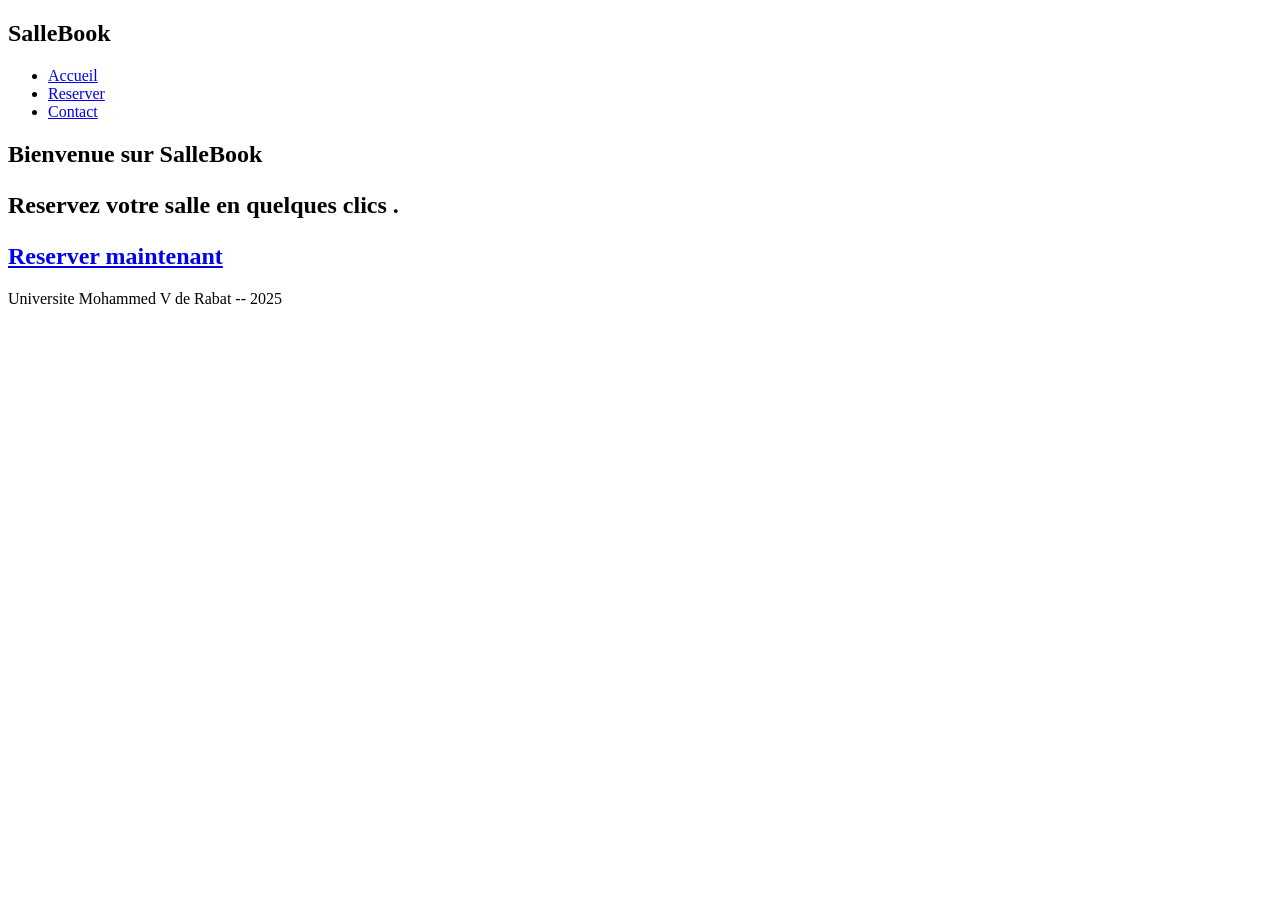
==== index.html @ 0ddcce79 "feat: Initialisation projet SalleBook" ====
<!DOCTYPE html>
 <html lang=" fr ">
  <head>
   <meta charset=" UTF -8">
    <meta name=" viewport " content=" width = device - width ,
initial - scale =1.0">
     <title> SalleBook -- Reservation de salles </title>
     <head link rel=" stylesheet " href="css/style.css ">
     </head>
     <body>
      <header>
       <nav>
        <h1> SalleBook
      </h1>
      <ul>
       <li>
        <a href="index.html "> Accueil </a>
     </li>
     <li>
      <a href="reservation.html "> Reserver </a>
    </li>
    <li>
     <a href="contact.html "> Contact </a>
   </li>
  </ul>
 </nav>
 </header>
 <main>
  <section class=" hero ">
   <h2> Bienvenue sur SalleBook
  <h2>
  <p> Reservez votre salle en quelques clics . </p>
  <a href=" reservation.html " class=" btn-primary ">
   Reserver maintenant
  </a>
 </section>
 </main>
 <footer>
  <p> Universite Mohammed V de Rabat -- 2025
 </p>
 </footer>
 </body>
 </html>
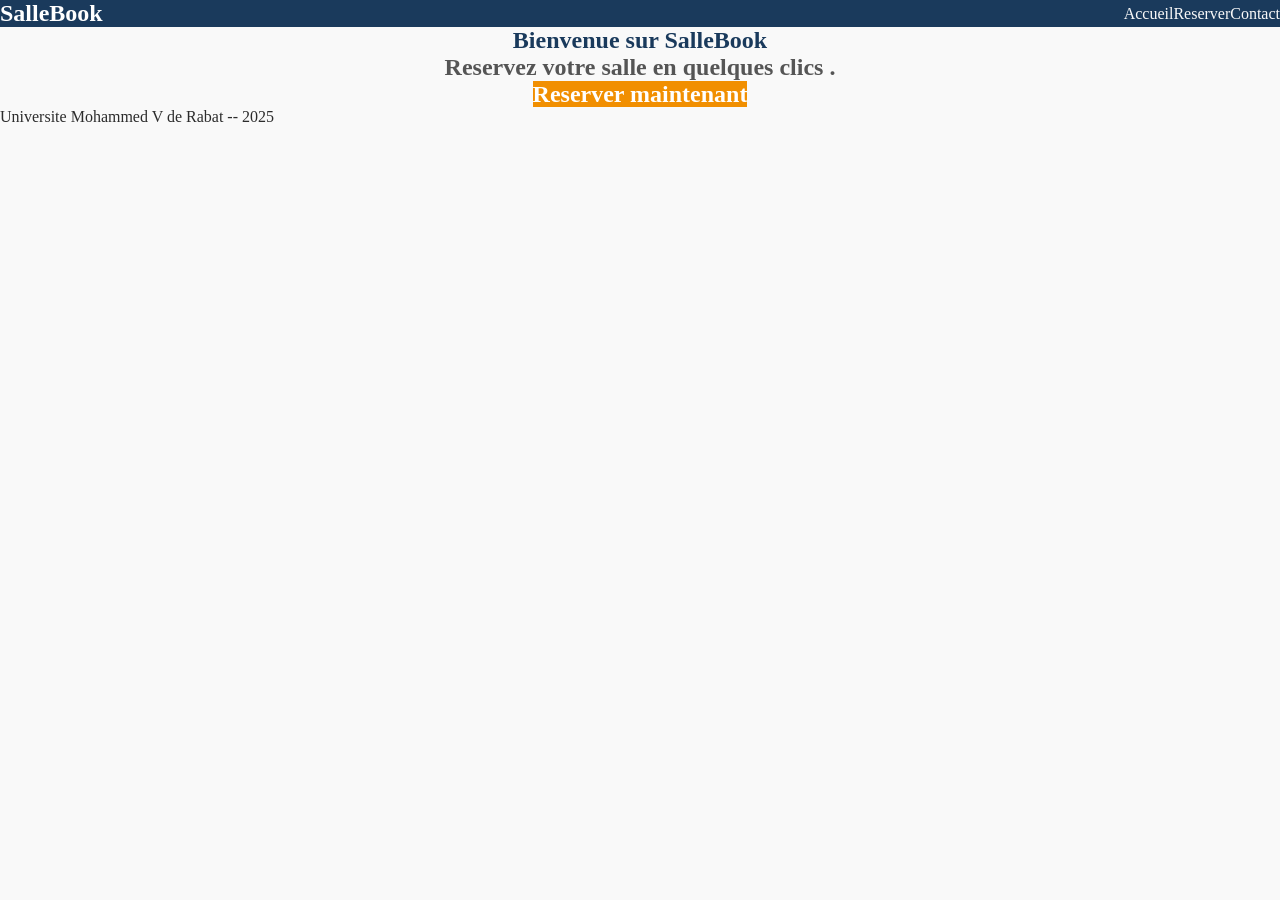
==== commit 458fc158: "feat(css) : styles principaux navigation et hero" ====
--- a/index.html
+++ b/index.html
@@ -5,7 +5,8 @@
     <meta name=" viewport " content=" width = device - width ,
 initial - scale =1.0">
      <title> SalleBook -- Reservation de salles </title>
-     <head link rel=" stylesheet " href="css/style.css ">
+     <head>
+<link rel="stylesheet" href="css/style.css ">
      </head>
      <body>
       <header>
--- a/css/style.css
+++ b/css/style.css
@@ -0,0 +1,87 @@
+/* ==============================
+SalleBook -- Styles principaux
+============================== */
+* {
+ margin: 0;
+ padding: 0;
+ box-sizing: border-box;
+}
+
+body {
+ font-family: ' Segoe UI ', Arial, sans - serif;
+ color: #2c2c2c;
+ background-color: #f9f9f9;
+}
+/* Navigation */
+header {
+ background-color: #1a3a5c;
+ padding: 16 px 32 px;
+}
+
+nav {
+ display: flex;
+ justify-content: space-between;
+ align-items: center;
+}
+
+nav h1 {
+ color: #ffffff;
+ font-size: 1.6 rem;
+}
+
+nav ul {
+ list-style: none;
+ display: flex;
+ gap: 24 px;
+}
+
+nav ul li a {
+ color: #f9f9f9;
+ text-decoration: none;
+ font-size: 0.95 rem;
+}
+
+nav ul li a:hover {
+ color: #f18f01;
+}
+
+/* Hero */
+.hero {
+ text-align: center;
+ padding: 80 px 20 px;
+}
+
+.hero h2 {
+ font-size: 2.2 rem;
+ color: #1a3a5c;
+ margin-bottom: 16 px;
+
+}
+
+.hero p{
+ font-size: 1.1 rem;
+ color: #555;
+ margin-bottom: 28 px;
+
+}
+.hero a {
+ background-color: #f18f01;
+ color: #fff;
+ padding: 12 px 24 px;
+ text-decoration: none;
+ border-radius: 4 px;
+ font-size: 1 rem;
+}
+.hero a:hover {
+ background-color: #d16e00;
+}
+/* Sections */
+section {
+ padding: 60 px 20 px;
+}
+section h2 {
+ font-size: 1.8 rem;
+ color: #1a3a5c;
+ margin-bottom: 24 px;
+ text-align: center;
+}
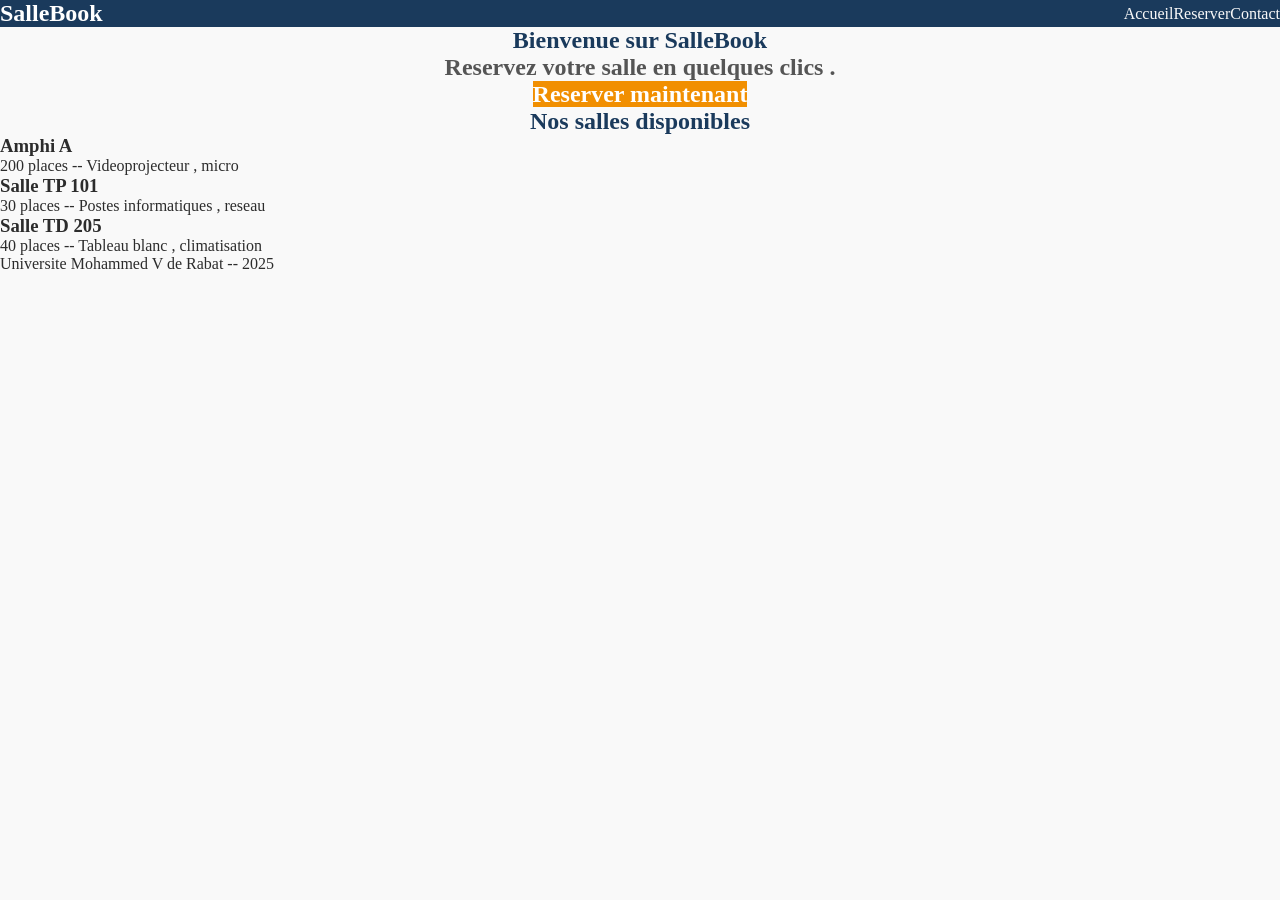
==== commit d8e6abe8: "feat(html): ajout section liste des salles disponibles" ====
--- a/index.html
+++ b/index.html
@@ -4,9 +4,11 @@
    <meta charset=" UTF -8">
     <meta name=" viewport " content=" width = device - width ,
 initial - scale =1.0">
-     <title> SalleBook -- Reservation de salles </title>
+
+     <title> SalleBook -- Reservez votre salle en ligne </title>
+
      <head>
-<link rel="stylesheet" href="css/style.css ">
+<link rel="stylesheet" href="css/style.css">
      </head>
      <body>
       <header>
@@ -15,13 +17,13 @@
       </h1>
       <ul>
        <li>
-        <a href="index.html "> Accueil </a>
+        <a href="index.html"> Accueil </a>
      </li>
      <li>
-      <a href="reservation.html "> Reserver </a>
+      <a href="reservation.html"> Reserver </a>
     </li>
     <li>
-     <a href="contact.html "> Contact </a>
+     <a href="contact.html"> Contact </a>
    </li>
   </ul>
  </nav>
@@ -31,10 +33,32 @@
    <h2> Bienvenue sur SalleBook
   <h2>
   <p> Reservez votre salle en quelques clics . </p>
-  <a href=" reservation.html " class=" btn-primary ">
+  <a href="reservation.html" class=" btn-primary ">
    Reserver maintenant
   </a>
  </section>
+<section class=" salles ">
+  <h2> Nos salles disponibles
+</h2>
+<div class=" cards ">
+  <div class=" card ">
+    <h3> Amphi A
+  </h3>
+  <p>200 places -- Videoprojecteur , micro
+</p>
+</div>
+<div class=" card ">
+  <h3> Salle TP 101
+</h3>
+<p>30 places -- Postes informatiques , reseau </p>
+  </div>
+  <div class=" card ">
+    <h3> Salle TD 205
+  </h3>
+<p>40 places -- Tableau blanc , climatisation </p>
+  </div>
+  </div>
+  </section>
  </main>
  <footer>
   <p> Universite Mohammed V de Rabat -- 2025
--- a/css/style.css
+++ b/css/style.css
@@ -85,3 +85,32 @@
  margin-bottom: 24 px;
  text-align: center;
 }
+/* Formulaires */
+.form-section {
+max-width : 600 px ;
+margin : 40 px auto ;
+padding : 0 20 px ;
+}
+.form-section h2 {
+color : #1a3a5c ;
+margin-bottom : 24 px ;
+}
+label {
+display : block ;
+font-weight : bold ;
+margin-top : 16 px ;
+margin-bottom : 6 px ;
+color : #1a3a5c ;
+}
+input , select , textarea {
+width : 100%;
+padding : 10 px 12 px ;
+border : 1 px solid #cccccc ;
+border-radius : 5 px ;
+font-size : 0.95 rem ;
+}
+input:focus , select:focus , textarea:focus {
+outline : none ;
+border-color : #1a3a5c ;
+box-shadow : 0 0 0 2 px rgba (26 , 58 , 92 , 0.15) ;
+}
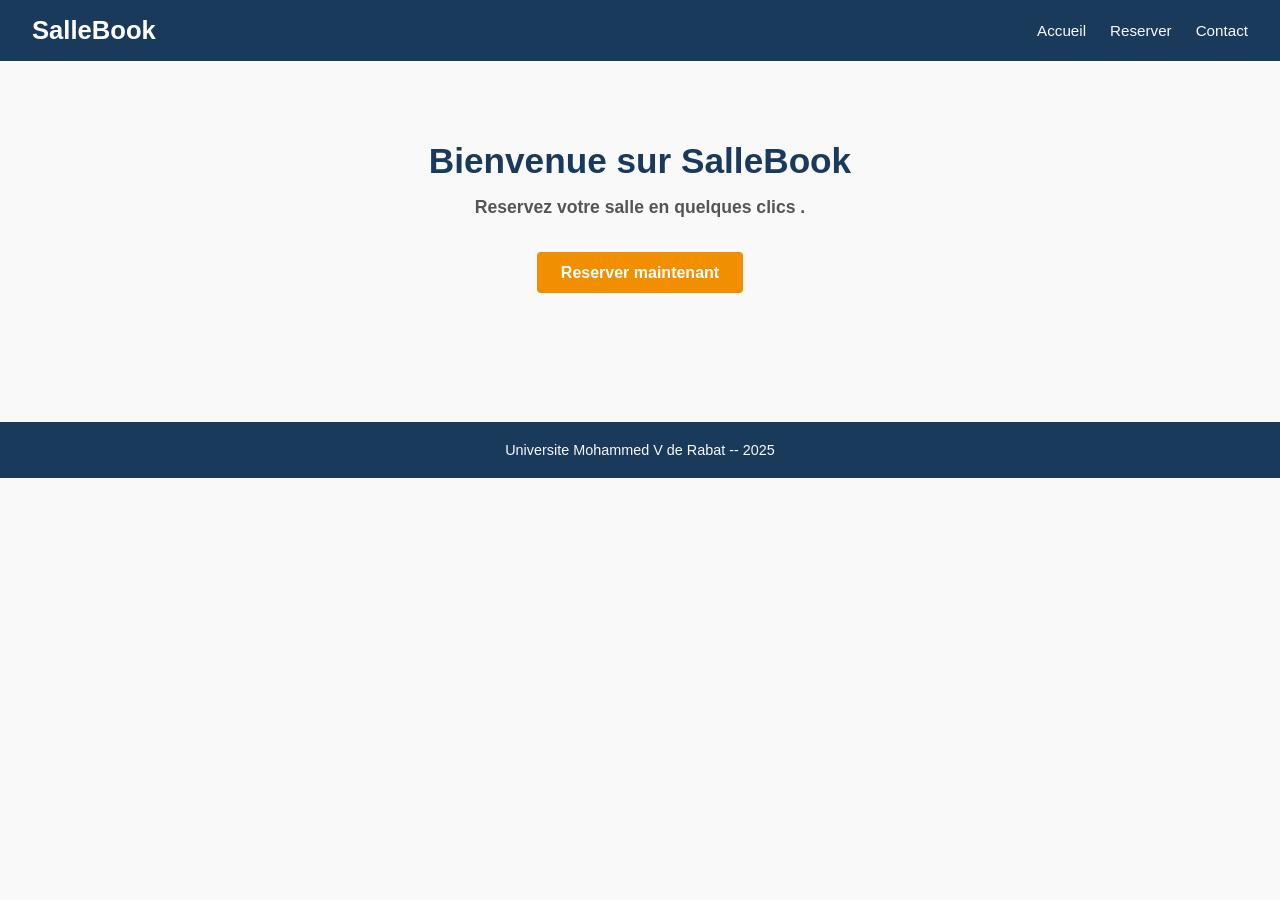
==== commit a5be50f0: "Merge pull request #2 from MohamedAyoubKarroud/master ajout de section des salles dans le fichier in" ====
--- a/index.html
+++ b/index.html
@@ -37,28 +37,6 @@
    Reserver maintenant
   </a>
  </section>
-<section class=" salles ">
-  <h2> Nos salles disponibles
-</h2>
-<div class=" cards ">
-  <div class=" card ">
-    <h3> Amphi A
-  </h3>
-  <p>200 places -- Videoprojecteur , micro
-</p>
-</div>
-<div class=" card ">
-  <h3> Salle TP 101
-</h3>
-<p>30 places -- Postes informatiques , reseau </p>
-  </div>
-  <div class=" card ">
-    <h3> Salle TD 205
-  </h3>
-<p>40 places -- Tableau blanc , climatisation </p>
-  </div>
-  </div>
-  </section>
  </main>
  <footer>
   <p> Universite Mohammed V de Rabat -- 2025
--- a/css/style.css
+++ b/css/style.css
@@ -8,14 +8,14 @@
 }
 
 body {
- font-family: ' Segoe UI ', Arial, sans - serif;
+ font-family: ' Segoe UI ', Arial, sans-serif;
  color: #2c2c2c;
  background-color: #f9f9f9;
 }
 /* Navigation */
 header {
  background-color: #1a3a5c;
- padding: 16 px 32 px;
+ padding: 16px 32px;
 }
 
 nav {
@@ -26,19 +26,19 @@
 
 nav h1 {
  color: #ffffff;
- font-size: 1.6 rem;
+ font-size: 1.6rem;
 }
 
 nav ul {
  list-style: none;
  display: flex;
- gap: 24 px;
+ gap: 24px;
 }
 
 nav ul li a {
  color: #f9f9f9;
  text-decoration: none;
- font-size: 0.95 rem;
+ font-size: 0.95rem;
 }
 
 nav ul li a:hover {
@@ -48,69 +48,261 @@
 /* Hero */
 .hero {
  text-align: center;
- padding: 80 px 20 px;
+ padding: 80px 20px;
 }
 
 .hero h2 {
- font-size: 2.2 rem;
- color: #1a3a5c;
- margin-bottom: 16 px;
+ font-size: 2.2rem;
+ color: #1a3a5c;
+ margin-bottom: 16px;
 
 }
 
 .hero p{
- font-size: 1.1 rem;
+ font-size: 1.1rem;
  color: #555;
- margin-bottom: 28 px;
+ margin-bottom: 28px;
 
 }
 .hero a {
  background-color: #f18f01;
  color: #fff;
- padding: 12 px 24 px;
+ padding: 12px 24px;
  text-decoration: none;
- border-radius: 4 px;
- font-size: 1 rem;
+ border-radius: 4px;
+ font-size: 1rem;
 }
 .hero a:hover {
  background-color: #d16e00;
 }
 /* Sections */
 section {
- padding: 60 px 20 px;
+ padding: 60px 20px;
 }
 section h2 {
- font-size: 1.8 rem;
- color: #1a3a5c;
- margin-bottom: 24 px;
+ font-size: 1.8rem;
+ color: #1a3a5c;
+ margin-bottom: 24px;
  text-align: center;
 }
 /* Formulaires */
 .form-section {
-max-width : 600 px ;
-margin : 40 px auto ;
-padding : 0 20 px ;
+max-width : 600px ;
+margin : 40px auto ;
+padding : 0 20px ;
 }
 .form-section h2 {
 color : #1a3a5c ;
-margin-bottom : 24 px ;
+margin-bottom : 24px ;
 }
 label {
 display : block ;
 font-weight : bold ;
-margin-top : 16 px ;
-margin-bottom : 6 px ;
+margin-top : 16px ;
+margin-bottom : 6px ;
 color : #1a3a5c ;
 }
 input , select , textarea {
 width : 100%;
-padding : 10 px 12 px ;
-border : 1 px solid #cccccc ;
-border-radius : 5 px ;
-font-size : 0.95 rem ;
+padding : 10px 12px ;
+border : 1px solid #cccccc ;
+border-radius : 5px ;
+font-size : 0.95rem ;
 }
 input:focus , select:focus , textarea:focus {
 outline : none ;
 border-color : #1a3a5c ;
-box-shadow : 0 0 0 2 px rgba (26 , 58 , 92 , 0.15) ;
-}+box-shadow : 0 0 0 2px rgba (26 , 58 , 92 , 0.15) ;
+}
+.contact-section {
+ max-width: 800px;
+ margin: 60px auto;
+ padding: 40px;
+ background: #ffffff;
+ border-radius: 12px;
+ box-shadow: 0 4px 12px rgba(0, 0, 0, 0.1);
+ text-align: center;
+ border: 1px solid #e0e0e0;
+}
+
+.contact-section h2 {
+ color: #1a3a5c;
+ font-size: 2rem;
+ margin-bottom: 16px;
+ position: relative;
+ display: inline-block;
+ padding-bottom: 12px;
+}
+
+.contact-section h2::after {
+ content: '';
+ position: absolute;
+ bottom: 0;
+ left: 50%;
+ transform: translateX(-50%);
+ width: 60px;
+ height: 3px;
+ background-color: #f18f01;
+ border-radius: 2px;
+}
+
+.contact-section>p {
+ color: #555;
+ font-size: 1rem;
+ margin-bottom: 32px;
+ line-height: 1.6;
+}
+
+.contact-section ul {
+ list-style: none;
+ padding: 0;
+ margin: 0;
+}
+
+.contact-section ul li {
+ margin-bottom: 20px;
+ font-size: 1rem;
+ color: #2c2c2c;
+ padding: 12px;
+ background: #f9f9f9;
+ border-radius: 8px;
+ transition: transform 0.3s ease, box-shadow 0.3s ease;
+}
+
+.contact-section ul li:hover {
+ transform: translateX(5px);
+ box-shadow: 0 2px 8px rgba(0, 0, 0, 0.1);
+}
+
+.contact-section ul li a {
+ color: #f18f01;
+ text-decoration: none;
+ font-weight: bold;
+ transition: color 0.3s ease;
+}
+
+.contact-section ul li a:hover {
+ color: #d16e00;
+ text-decoration: underline;
+}
+
+/* Make email and phone stand out */
+.contact-section ul li:first-child {
+ border-left: 4px solid #f18f01;
+}
+
+.contact-section ul li:last-child {
+ border-left: 4px solid #1a3a5c;
+}
+
+/* Contact Icons (Optional - Add if you want icons) */
+.contact-section ul li {
+ display: flex;
+ align-items: center;
+ justify-content: center;
+ gap: 10px;
+}
+
+.contact-section ul li::before {
+ content: "📧";
+ font-size: 1.2rem;
+}
+
+.contact-section ul li:last-child::before {
+ content: "📞";
+}
+
+/* Responsive Design */
+@media (max-width: 768px) {
+ .contact-section {
+  margin: 40px 20px;
+  padding: 30px 20px;
+ }
+
+ .contact-section h2 {
+  font-size: 1.6rem;
+ }
+
+ .contact-section ul li {
+  flex-direction: column;
+  gap: 5px;
+ }
+}
+
+@media (max-width: 480px) {
+ .contact-section {
+  margin: 30px 15px;
+  padding: 25px 15px;
+ }
+
+ .contact-section h2 {
+  font-size: 1.4rem;
+ }
+
+ .contact-section>p {
+  font-size: 0.9rem;
+ }
+
+ .contact-section ul li {
+  font-size: 0.9rem;
+ }
+}
+.salles {
+ padding: 48px 32px;
+ text-align: center;
+}
+
+.salles h2 {
+ color: #1a3a5c;
+ margin-bottom: 28px;
+ font-size: 1.8rem;
+}
+
+.cards {
+ display: flex;
+ gap: 20px;
+ justify-content: center;
+ flex-wrap: wrap;
+}
+
+.card {
+ background: #ffffff;
+ border: 1px solid #e0e0e0;
+ border-radius: 8px;
+ padding: 24px;
+ width: 220px;
+ box-shadow: 0 2px 6px rgba (0, 0, 0, 0.08);
+}
+
+.card h3 {
+ color: #1a3a5c;
+ margin-bottom: 8px;
+}
+
+.card p {
+ color:#555555;
+ font-size: 0.9rem;
+}
+.card .btn {
+ display: inline-block;
+ margin-top: 12px;
+ padding: 10px 16px;
+ background-color: #f18f01;
+ color: #fff;
+ text-decoration: none;
+ border-radius: 4px;
+ font-size: 0.9rem;
+}
+.card .btn:hover {
+ background-color: #d16e00;
+}
+footer {
+ text-align: center;
+ padding: 20px;
+ background-color: #1a3a5c;
+ color: #f9f9f9;
+ margin-top: 40px;
+}
+footer p {
+ font-size: 0.9rem;
+}
